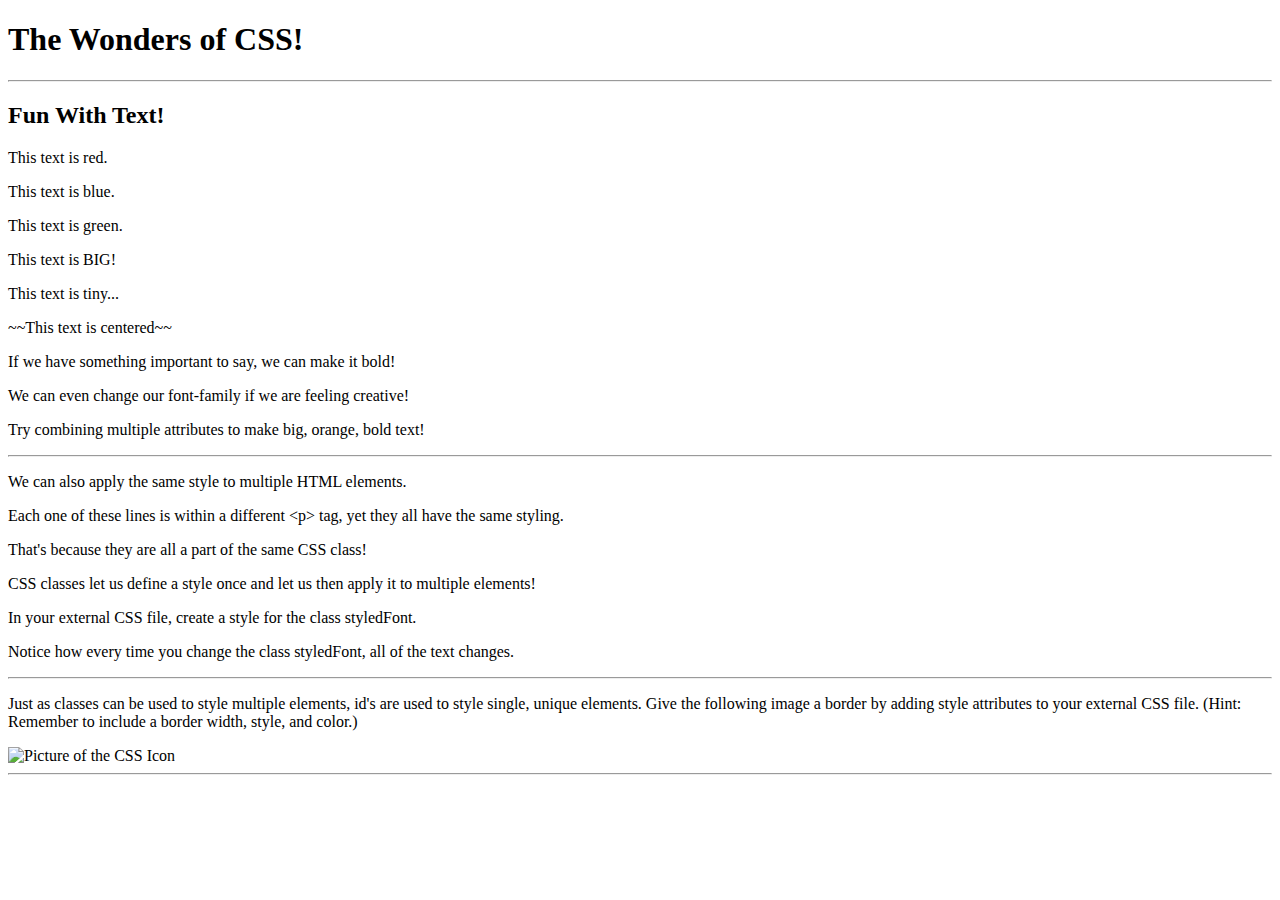
==== index.html @ e72507e9 "started CSS exercise" ====
<!DOCTYPE html>
<html>

<head>
    <title>CSS Practice</title>
    <link rel="stylesheet" type="text/css" href="css/style.css">
    <!-- Link to your external CSS -->

</head>

<body>

    <!-- Center -->
    <h1 class="h1-title">The Wonders of CSS!</h1>

    <hr>

    <h2>Fun With Text!</h2>

    <!-- Change text color -->
    <p class="text-red">This text is red.</p>
    <p class="text-blue">This text is blue.</p>
    <p class="text-green">This text is green.</p>

    <!-- Change font-size -->
    <p>This text is BIG!</p>
    <p>This text is tiny...</p>

    <!-- Center -->
    <p>~~This text is centered~~</p>

    <!-- Bold -->
    <p>If we have something important to say, we can make it bold!</p>

    <!-- Change font -->
    <p>We can even change our font-family if we are feeling creative!</p>

    <!-- Multiple attributes -->
    <p>Try combining multiple attributes to make big, orange, bold text!</p>

    <hr>

    <!-- Classes -->
    <p class="styledFont">We can also apply the same style to multiple HTML elements.</p>
    <p class="styledFont">Each one of these lines is within a different &ltp&gt tag, yet they all have the same styling.
    </p>
    <p class="styledFont">That's because they are all a part of the same CSS class!</p>
    <p class="styledFont">CSS classes let us define a style once and let us then apply it to multiple elements!</p>
    <p class="styledFont">In your external CSS file, create a style for the class styledFont.</p>
    <p class="styledFont">Notice how every time you change the class styledFont, all of the text changes.</p>

    <hr>

    <p>Just as classes can be used to style multiple elements, id's are used to style single, unique elements. Give the
        following image a border by adding style attributes to your external CSS file. (Hint: Remember to include a
        border width, style, and color.)</p>

    <!-- Border & id -->
    <img id="styledImage" alt="Picture of the CSS Icon"
        src="https://www.viewlike.us/wp-content/uploads/2013/04/css3-markup.jpg">

    <hr>

</body>

</html>
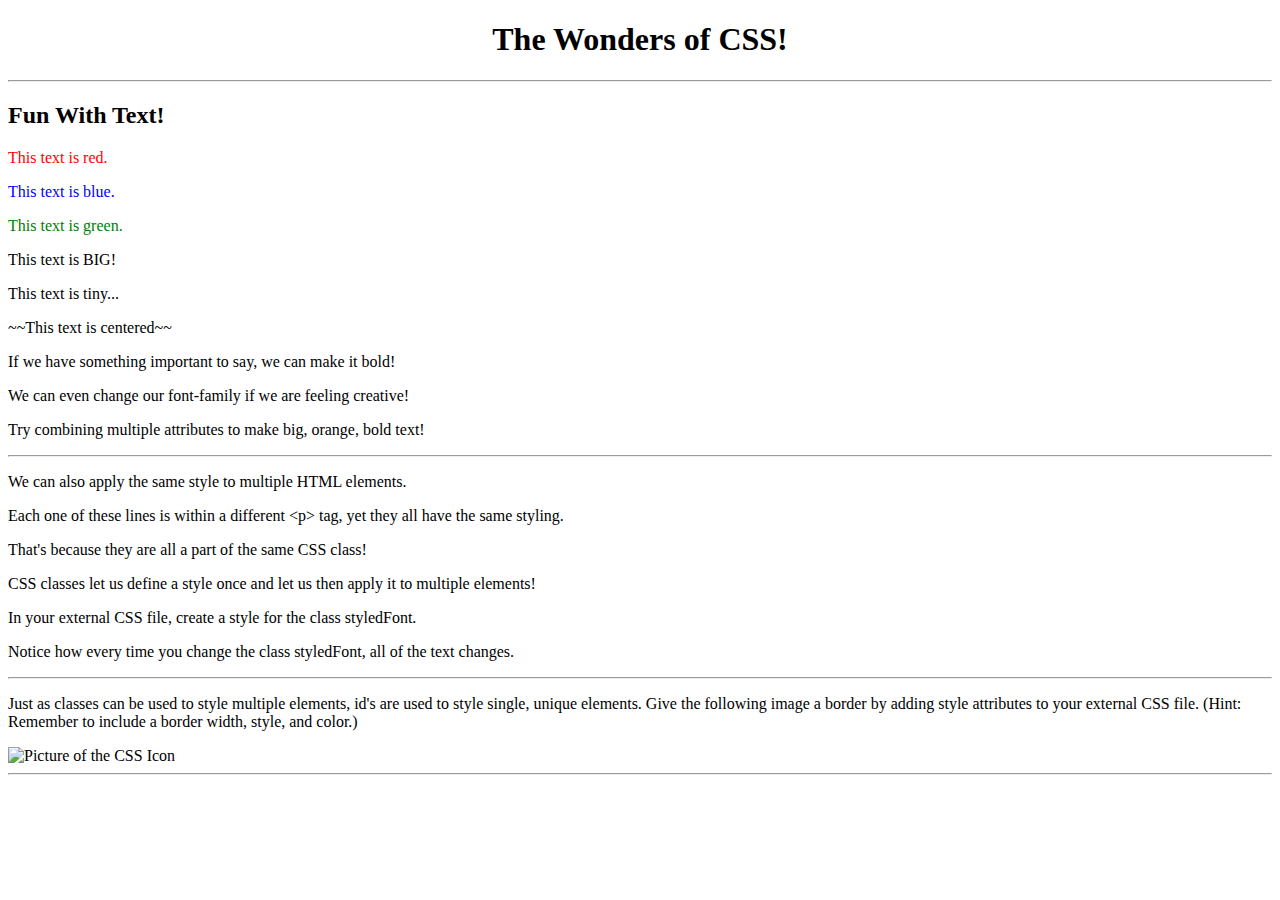
==== commit a90a4820: "updated folder" ====
--- a/index.html
+++ b/index.html
@@ -3,7 +3,7 @@
 
 <head>
     <title>CSS Practice</title>
-    <link rel="stylesheet" type="text/css" href="css/style.css">
+    <link rel="stylesheet" type="text/css" href="assets/style.css">
     <!-- Link to your external CSS -->
 
 </head>
--- a/assets/style.css
+++ b/assets/style.css
@@ -0,0 +1,15 @@
+.h1-title {
+    text-align: center;
+}
+
+.text-red {
+    color: red;
+}
+
+.text-blue {
+    color: blue;
+}
+
+.text-green {
+    color: green;
+}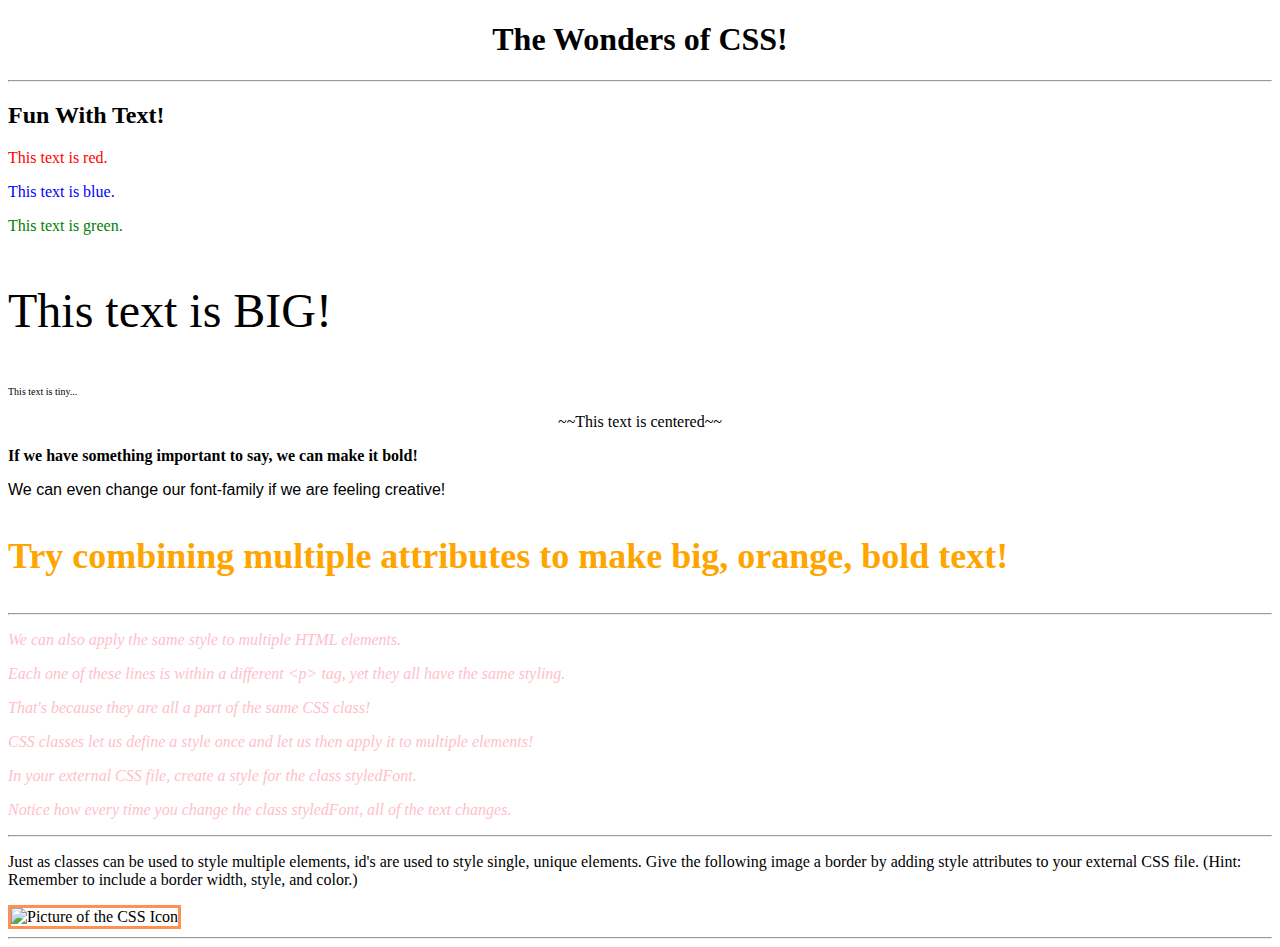
==== commit 18580e5b: "completed basic css exercise" ====
--- a/index.html
+++ b/index.html
@@ -23,20 +23,20 @@
     <p class="text-green">This text is green.</p>
 
     <!-- Change font-size -->
-    <p>This text is BIG!</p>
-    <p>This text is tiny...</p>
+    <p class="text-big">This text is BIG!</p>
+    <p class="text-small">This text is tiny...</p>
 
     <!-- Center -->
-    <p>~~This text is centered~~</p>
+    <p class="text-center">~~This text is centered~~</p>
 
     <!-- Bold -->
-    <p>If we have something important to say, we can make it bold!</p>
+    <p class="text-bold">If we have something important to say, we can make it bold!</p>
 
     <!-- Change font -->
-    <p>We can even change our font-family if we are feeling creative!</p>
+    <p class="text-font">We can even change our font-family if we are feeling creative!</p>
 
     <!-- Multiple attributes -->
-    <p>Try combining multiple attributes to make big, orange, bold text!</p>
+    <p class="text-styling">Try combining multiple attributes to make big, orange, bold text!</p>
 
     <hr>
 
--- a/assets/style.css
+++ b/assets/style.css
@@ -12,4 +12,41 @@
 
 .text-green {
     color: green;
+}
+
+.text-big {
+    font-size: 48px;
+}
+
+.text-small {
+    font-size: 10px;
+}
+
+.text-center {
+    text-align: center;
+}
+
+.text-bold {
+    font-weight: bold;
+}
+
+.text-font {
+    font-family: Arial, Helvetica, sans-serif;
+}
+
+.text-styling {
+    font-weight: bold;
+    color: orange;
+    font-size: 36px;
+}
+
+.styledFont {
+    color: pink;
+    font-style: italic;
+}
+
+#styledImage {
+    border-style: solid;
+    border-width: 3px;
+    border-color: #ff9054;
 }